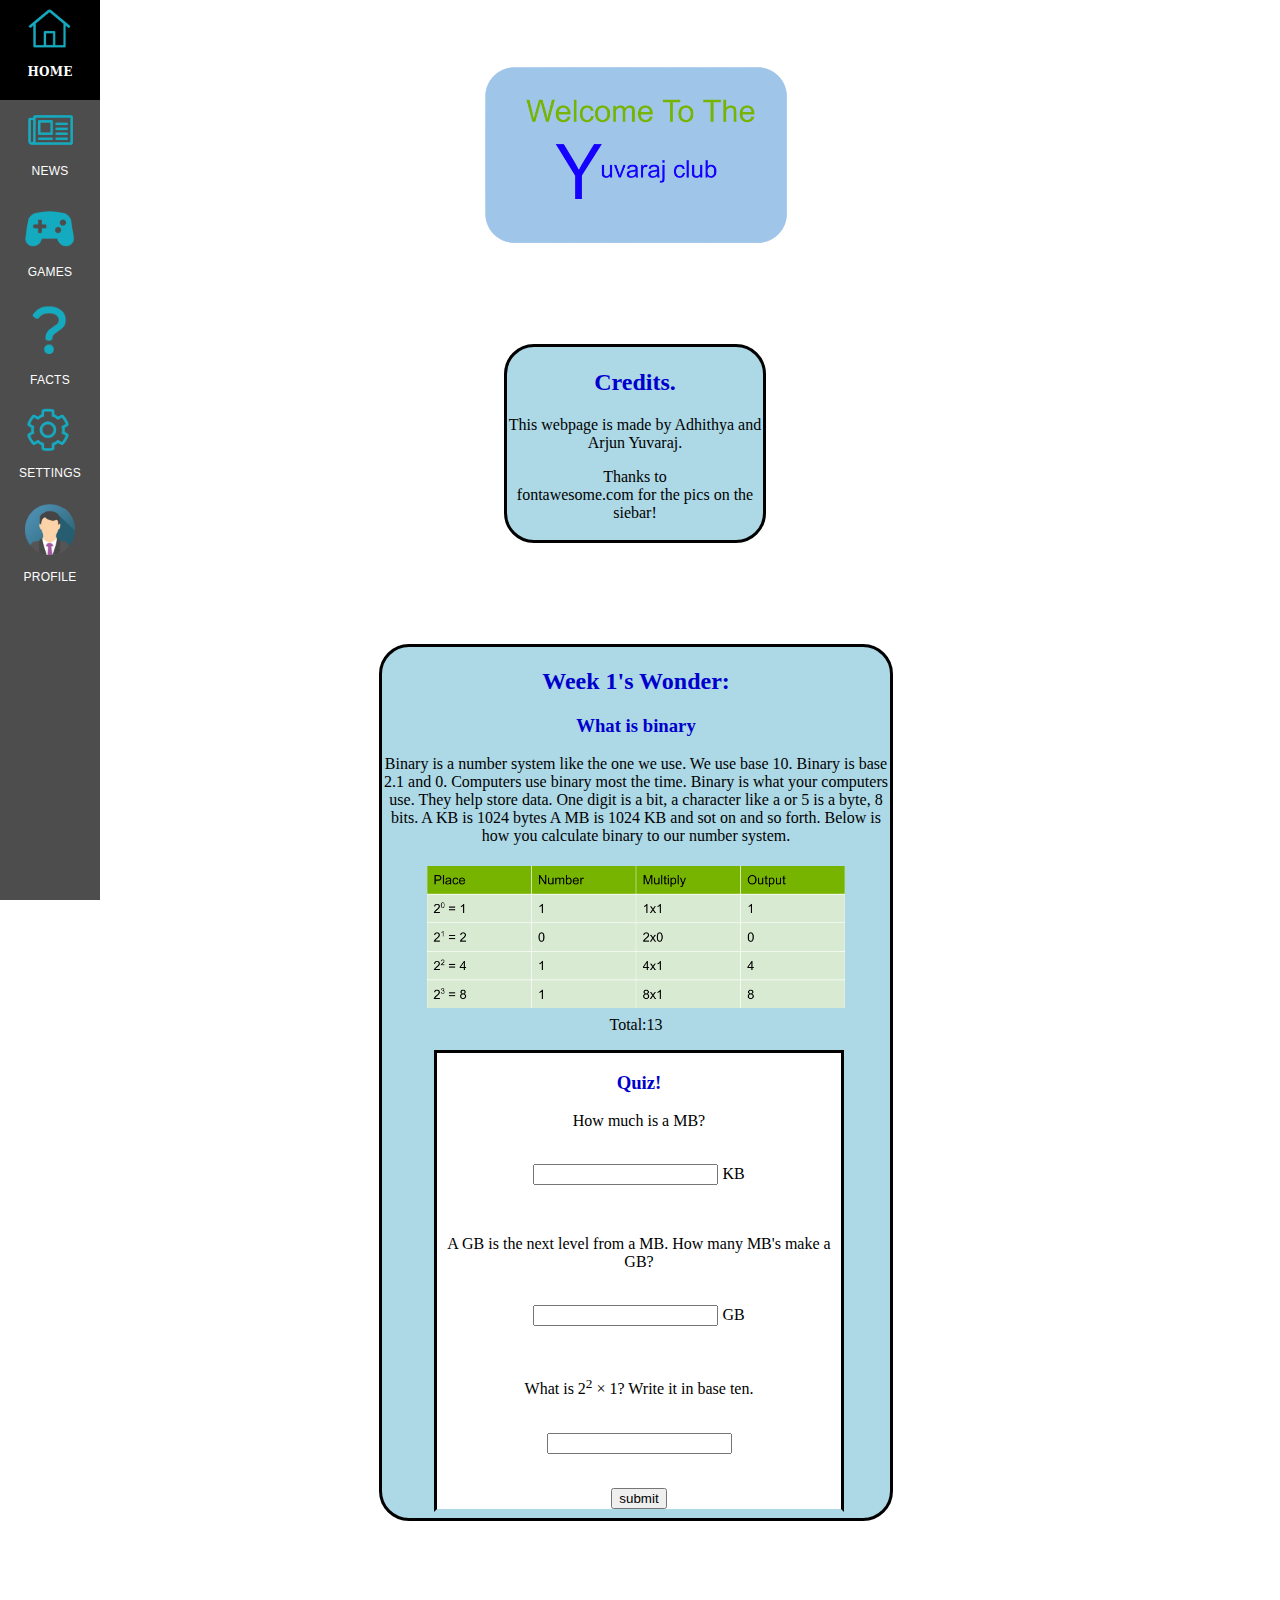
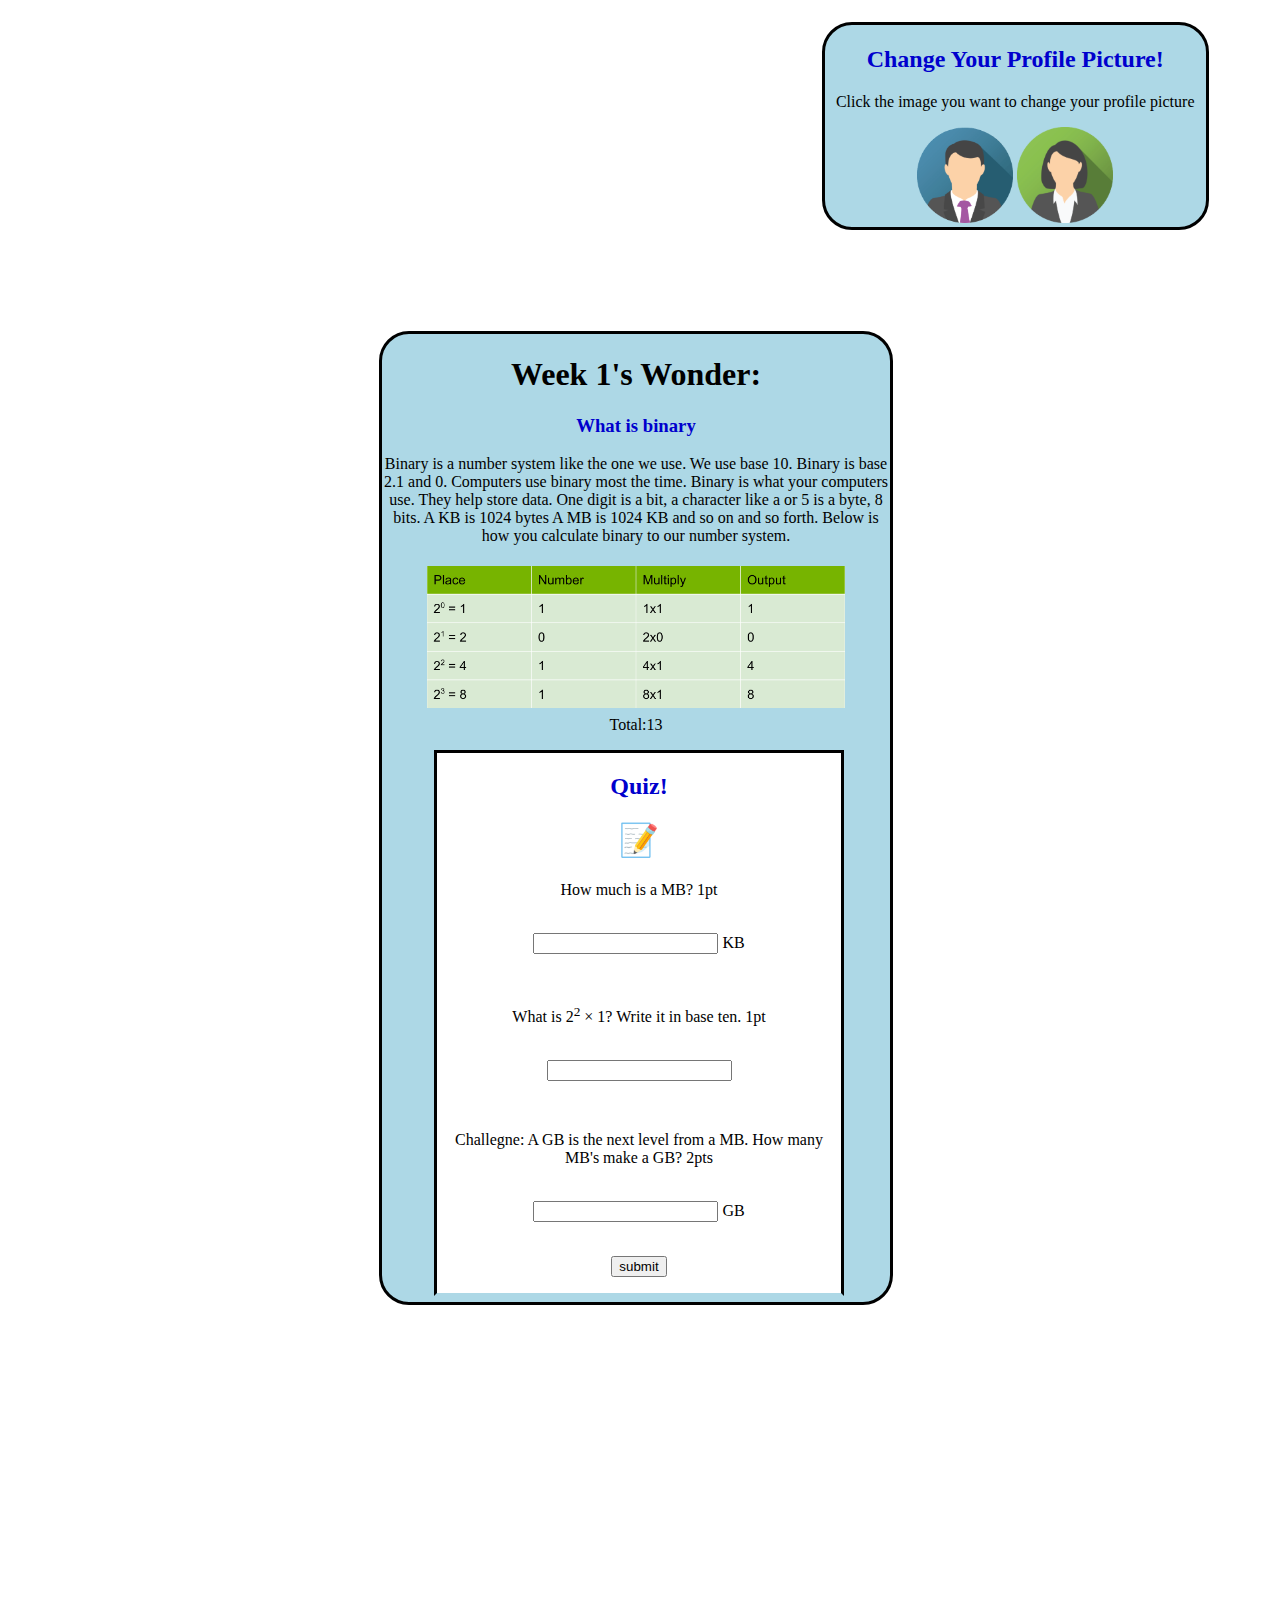
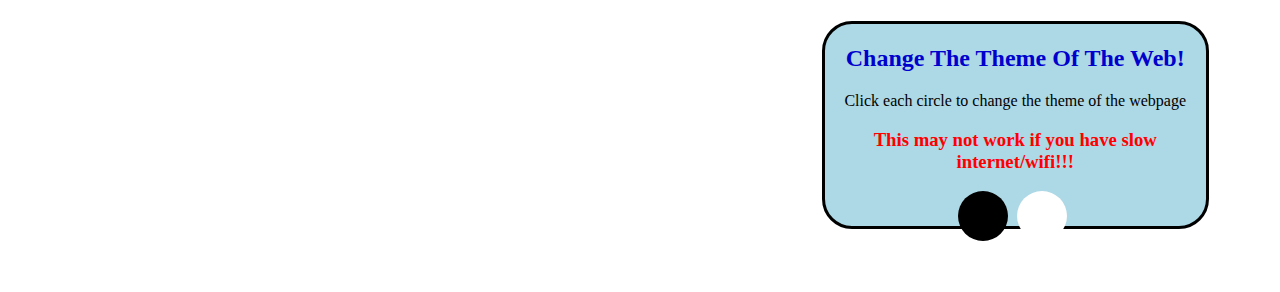
==== html/index.html @ 322f5600 "Merge branch 'master' of https://github.com/adhyuva/yuvarajCompany Mergin coflicts#" ====
<!DOCTYPE html>
<html lang="en">
<head>
    <meta charset="UTF-8">
    <meta http-equiv="X-UA-Compatible" content="IE=edge">
    <meta name="viewport" content="width=device-width, initial-scale=1.0">
    <title>Yuvaraj Company</title>
    <link rel='icon' href='./../images/logo.png' type='image/x-icon' width="100%" />
    <link rel="stylesheet" href="../css/style.css">
    <link rel="stylesheet" href="../css/top-bar.css">
    <link rel="shortcut icon" type="image/x-icon" href="../images/yLogo.png" />

</head>
<body>
    <!-- <div id="loader">h</div> -->
    <div id = "hide">
        <header>
            <img class = "welcome"src="../images/welcome.png">
        </header> 
        <aside class="middle">
        <h2>Credits.</h2>
        <p>This webpage is made by Adhithya and Arjun Yuvaraj.</p>
        <p>Thanks to</br> fontawesome.com for the pics on the siebar!</p>
        </aside>

        <!-- Top Bar -->
        <div  class = "topBar">
        <button class = "topb">
            <img src = "../images/house.png" class = "icon"/>
            <p>Home</p>
        </button>
        <br/>
        <button class = "topb">
            <img src = "../images/newspaper.png" class = "icon">
            <p>News</p>
        </button>
        <br/>
        <button class = "topb">
            <img src = "../images/game.png" class = "icon">
            <p>Games</p>
        </button>
        <br/>
        <button class = "topb">
            <img src = "../images/question.png" class = "icon">
            <p>Facts</p>
        </button>
        <br/>
        <button class = "topb">
            <img src = "../images/gear.png" class = "icon">
            <p>Settings</p>
        </button>
        <br/>
        <button class = "topb">
            <span id = "profilePicture"><img src = "../images/profile-boy.png" class = "icon" /></span>
            <p>Profile</p>
        </button>
    </div>
        <script src = "../js/changeProPicture.js"></script>
                <article class = "hm">
                    <h2>Week 1's Wonder:</h1>
                    <h3>What is binary</h2>
                    <p>Binary is a number system like the one we use. We use base 10. Binary is base 2.1 and 0. Computers use binary most the time. Binary is what your computers use. They help store data. One digit is a bit, a character like a or 5 is a byte, 8 bits. A KB is 1024 bytes
                    A MB is 1024 KB and sot  on and so forth. Below is how you calculate binary to our number system.  </p>
                <figure>
                    <img class="imgage" src="../images/binary.png" alt="A picture explaining binary" width="100%">
                    <figcaption>Total:13</figcaption>
                </figure>
                <div class="test">
                    <h3>Quiz!</h3>
                    <form>
                        <p>How much is a MB?</p>
                        <br/>
                        <input type="number" id="bytes" /> KB
                        <p id="one"></p>
                        <br/>
                        <p>A GB is the next level from a MB. How many MB's make a GB?</p>
                        <br/>
                        <input type="number" id="bytes-2" /> GB
                        <p id="two"></p>
                        <br/> 
                        <p>What is 2<sup>2</sup> &times; 1? Write it in base ten.</p>
                        <br/>
                        <input type="number" id="ten">
                        <p id="three"> </p>
                        <br/>
                        <input type="button" value="submit" onclick="ifLoop()">
                    </form>  
                </div>
            </article>
        </article>
        </main>
        <article class="profilePicture">
            <h2>Change Your Profile Picture!</h1>
            <p>Click the image you want to change your profile picture</p>
            <div class="chip">
            <span class = "profile" onclick = "changeProPicture('boy');"> <img src="../images/profile-boy.png" alt="Person" width="96" height="96"> </span>
            <span class = "profile" onclick = "changeProPicture('girl');"> <img src="../images/profile-girl.png" alt="Person" width="96" height="96"> </span>
            </div>
        </article>
    <script src = "../js/changeProPicture.js"></script>
            <article class = "hm">
                <h1>Week 1's Wonder:</h1>
                <h3>What is binary</h3>
                <p>Binary is a number system like the one we use. We use base 10. Binary is base 2.1 and 0. Computers use binary most the time. Binary is what your computers use. They help store data. One digit is a bit, a character like a or 5 is a byte, 8 bits. A KB is 1024 bytes
                 A MB is 1024 KB and so on and so forth. Below is how you calculate binary to our number system.  </p>
            <figure>
                <img class="imgage" src="../images/binary.png" alt="A picture explaining binary" width="100%">
                <figcaption>Total:13</figcaption>
            </figure>
            <div class="test">
                <h2>Quiz!</h2>
                <h1>&#128221;</h1>
                <form>
                    <p>How much is a MB? 1pt</p>
                    <br/>
                    <input type="number" id="bytes" /> KB
                    <p id="one"></p>
                    <br/>
                    <p>What is 2<sup>2</sup> &times; 1? Write it in base ten. 1pt</p>
                    <br/>
                    <input type="number" id="ten">
                    <p id="two"> </p>
                    <br/><p> Challegne: A GB is the next level from a MB. How many MB's make a GB? 2pts</p>
                    <br/>
                    <input type="number" id="bytes-2" /> GB
                    <p id="three"></p>
                    <br/> 
                    <input type="button" value="submit" onclick="ifLoop()">
                </form> 
                <p id="score"></p> 
            </div>
        </article>
    </article>
    </main>
        <article class="theme">
            <h2>Change The Theme Of The Web!</h1>
            <p>Click each circle to change the theme of the webpage</p>
            <h3 style="color:red !important">This may not work if you have slow internet/wifi!!!</h3>
            <div class="chip">
               <span class = "dot black-dot" onclick = "changeTheme('dark');">x</span>
               <span class = "dot white-dot" onclick = "changeTheme('light');">x</span>
            </div>
        </article>
    </main>
    <script src = "../js/changeProPicture.js"></script>
    <script src = "../js/form.js"></script>
    <script src = "../js/changeTheme.js"></script>
    </div>
    <script src="../js/form.js"></script>
</body>
</html>
---- css/style.css ----
#loader {
    border: 16px solid gray;
    border-radius: 50%;
    border-top: 16px solid white;
    width: 120px;
    height: 120px;
    -webkit-animation: spin 2s linear 10; /* Safari */
    animation: spin 2s linear infinite;
    float:right;
  }
  @keyframes spin {
    0% { transform: rotate(0deg); }
    100% { transform: rotate(360deg); }
  }
.middle{
    border:3px solid black;
    float:right;
    width:20%;
    padding:2px;
    margin:3% 40% 5% 10%;
    text-align:center;
    background-color:lightblue;
    color:black;
    border-radius:30px;
    z-index:1;
}

.hm{
    border:3px solid black;
    float:right;
    width:40%;
    padding:1px;
    margin:3% 30% 5% 5%;
    text-align:center;
    background-color:lightblue;
    color:black;
    border-radius:30px;
    z-index:1;
}
.welcome{
   color:rgb(0, 0, 255); 
   margin:0% 25% 0% 35%;
   width:30%;
   text-align:center; 
}
.pic{
    border-radius: 50%;
}

h2,h3{
    color:mediumblue !important;
    text-align: center;
}

.imgage{
 width: 98%;
 margin:1% 1% 1% 1%;   
}
.test{
    background-color:white;
    border:3px solid black;
    border-bottom:3px solid lightblue;
    width:80%;
    margin:1% 10%;
}
.chip{
    display: block;
    margin-left: auto;
    margin-right: auto;
}
.profile{
    cursor: pointer;
}
.profilePicture{
    border:3px solid black;
    float:right;
    width:30%;
    height:200px;
    padding:1px;
    margin:3% 5% 5% 5%;
    text-align:center;
    background-color:lightblue;
    color:black;
    border-radius:30px;
    z-index:1;
}

.dot{
    width:50px;
    height:50px;
    border-radius:50%;
    margin-right: 5px;
    cursor: pointer;
    display:inline-block;
}
.black-dot{
    background-color: black;
    color:black;
}

.white-dot{
    background-color: white;
    color:white;
}

.theme{
    border:3px solid black;
    float:right;
    width:30%;
    height:200px;
    padding:1px;
    margin:20% 5% 5% 25%;
    text-align:center;
    background-color:lightblue;
    color:black;
    border-radius:30px;
    z-index:1;
}

.show{
    display:block;
}
.hide{
    display:none;
}
---- css/top-bar.css ----
.topb:hover{
    font-size:12px;
    font-family:cursive,"Comic Sans MS","serif";
    color:white;
    background:#000000;
    font-weight:bold;
    word-spacing:0.3em;
    letter-spacing:0.02em;
    text-align:center;
    cursor:pointer;
}
.topb{
    font-size:12px;
    border:none;
    width:100px;
    height:100px;
    top:0px;
    left:0px;
    background-color:inherit;
    color:white;
    padding:0px 10px 0px 10px;
    text-transform: uppercase;
    word-spacing:0.3em;
    letter-spacing:0.02em;
    text-align:center;
    transition-property: background-color;
    transition-duration: 750ms;
    font-family: Helvetica;
}

.topBar{
    height:100%;
    position:fixed;
    top:0px;
    left:0px;
    background:#4d4d4d;
    float:left;
}

 input[type=text].search {
    border-radius: 4px;
    color:black;
    width: 130px;
    font-size: 16px;
    border:2px solid white;
    background-color: white;
    background-position: 10px 10px;
    padding: 10px 20px 12px 40px;
    transition: width 0.4s ease-in-out;
 }

 input[type=text]:focus {
    width: 20%;
 }
 .icon{
    width:50px;
    margin:center;
}
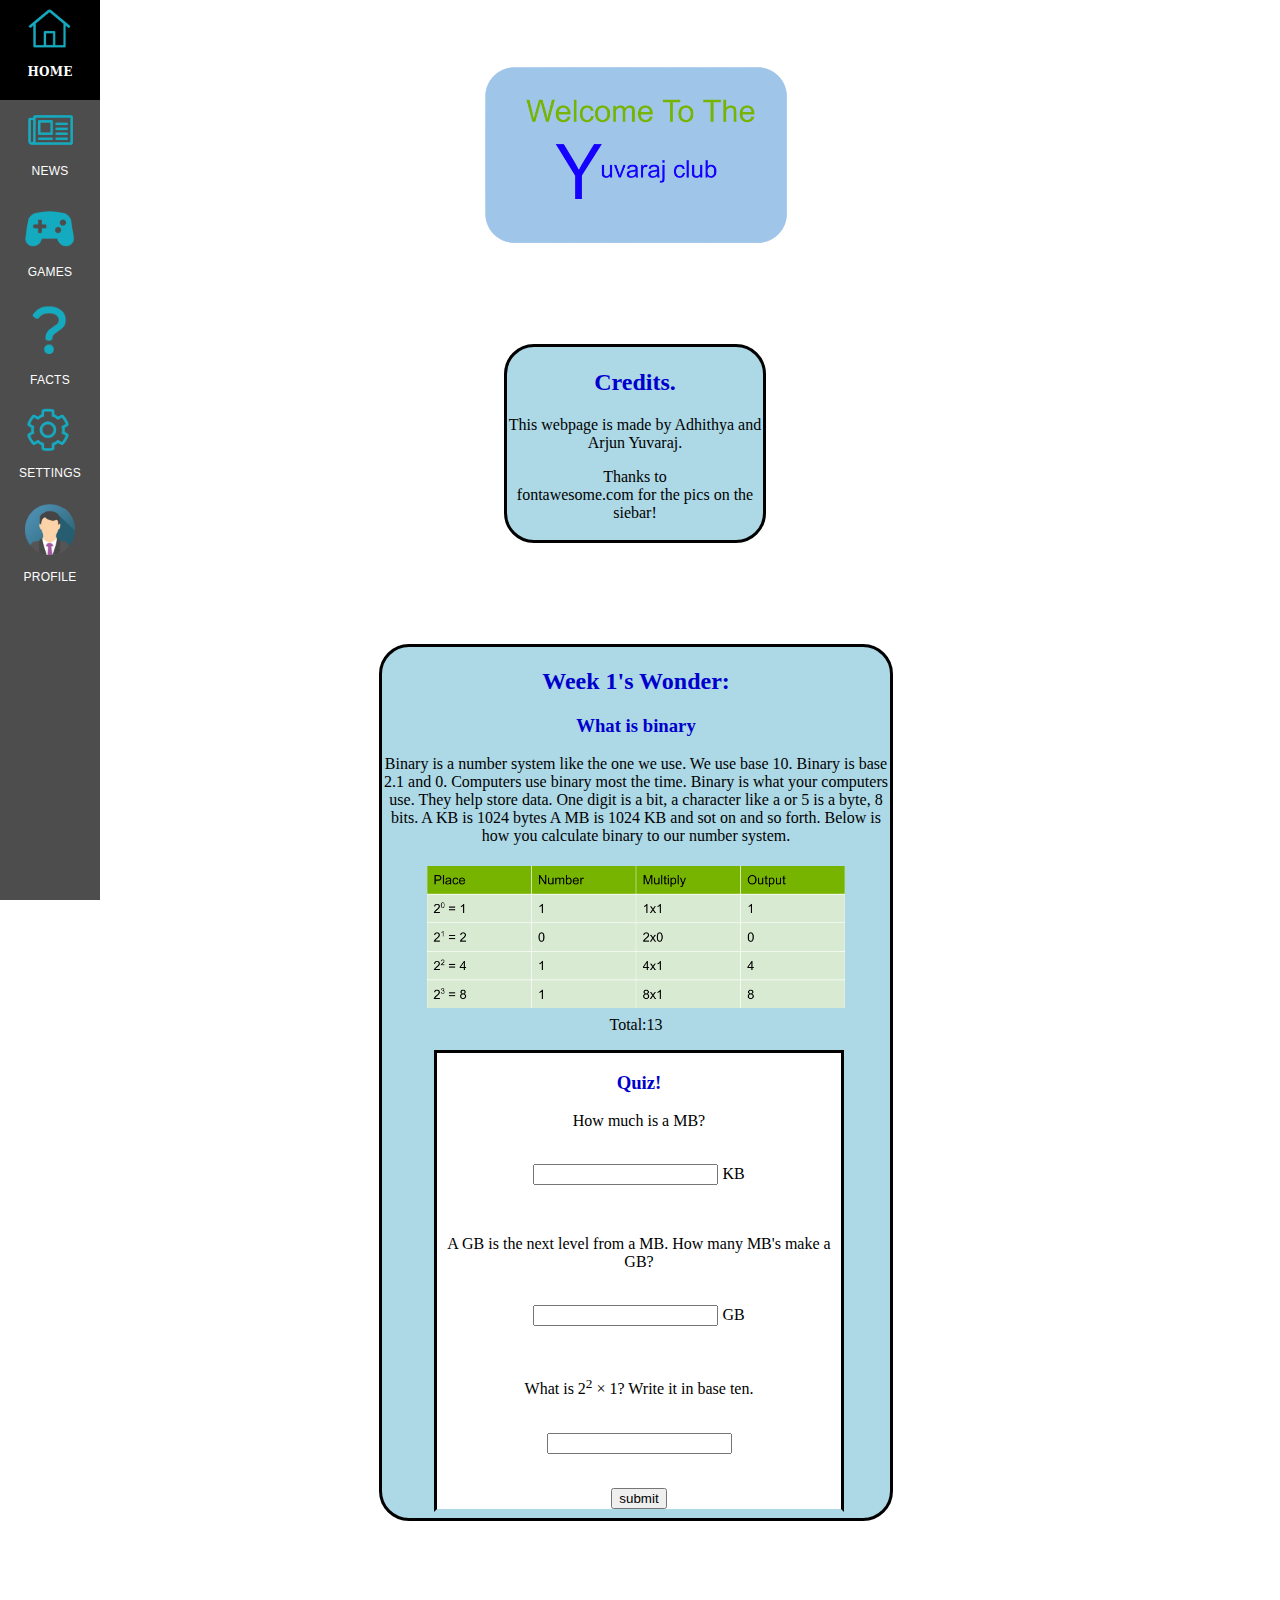
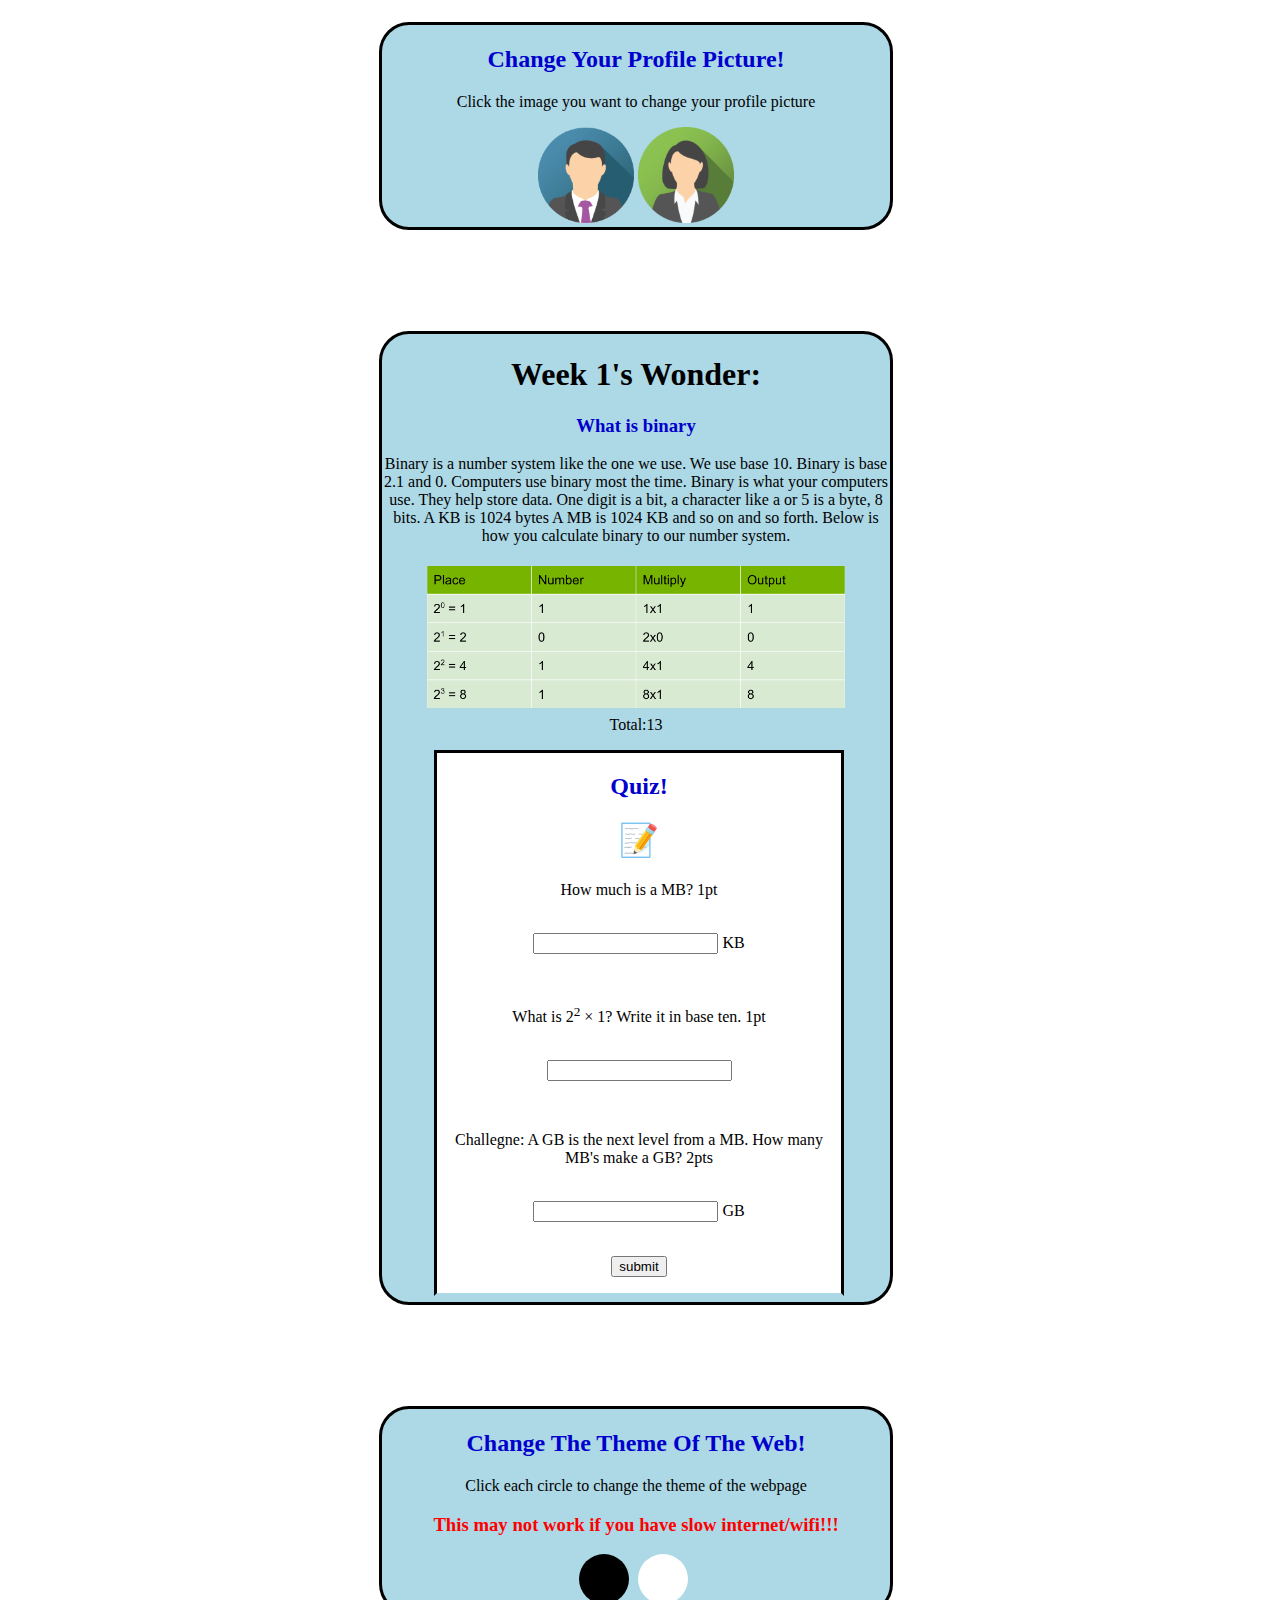
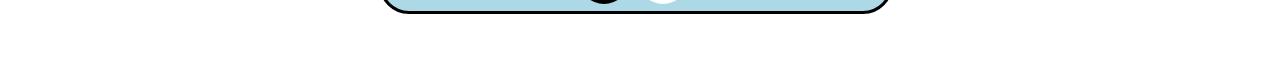
==== commit 873f162b: "Adding a loader" ====
--- a/html/index.html
+++ b/html/index.html
@@ -5,7 +5,7 @@
     <meta http-equiv="X-UA-Compatible" content="IE=edge">
     <meta name="viewport" content="width=device-width, initial-scale=1.0">
     <title>Yuvaraj Company</title>
-    <link rel='icon' href='./../images/logo.png' type='image/x-icon' width="100%" />
+    <link rel='icon' href='./../images/yLogo.png' type='image/x-icon' width="100%" />
     <link rel="stylesheet" href="../css/style.css">
     <link rel="stylesheet" href="../css/top-bar.css">
     <link rel="shortcut icon" type="image/x-icon" href="../images/yLogo.png" />
--- a/css/style.css
+++ b/css/style.css
@@ -74,10 +74,10 @@
 .profilePicture{
     border:3px solid black;
     float:right;
-    width:30%;
+    width:40%;
     height:200px;
     padding:1px;
-    margin:3% 5% 5% 5%;
+    margin:3% 30% 5% 5%;
     text-align:center;
     background-color:lightblue;
     color:black;
@@ -106,10 +106,10 @@
 .theme{
     border:3px solid black;
     float:right;
-    width:30%;
+    width:40%;
     height:200px;
     padding:1px;
-    margin:20% 5% 5% 25%;
+    margin:3% 30% 5% 5%;
     text-align:center;
     background-color:lightblue;
     color:black;
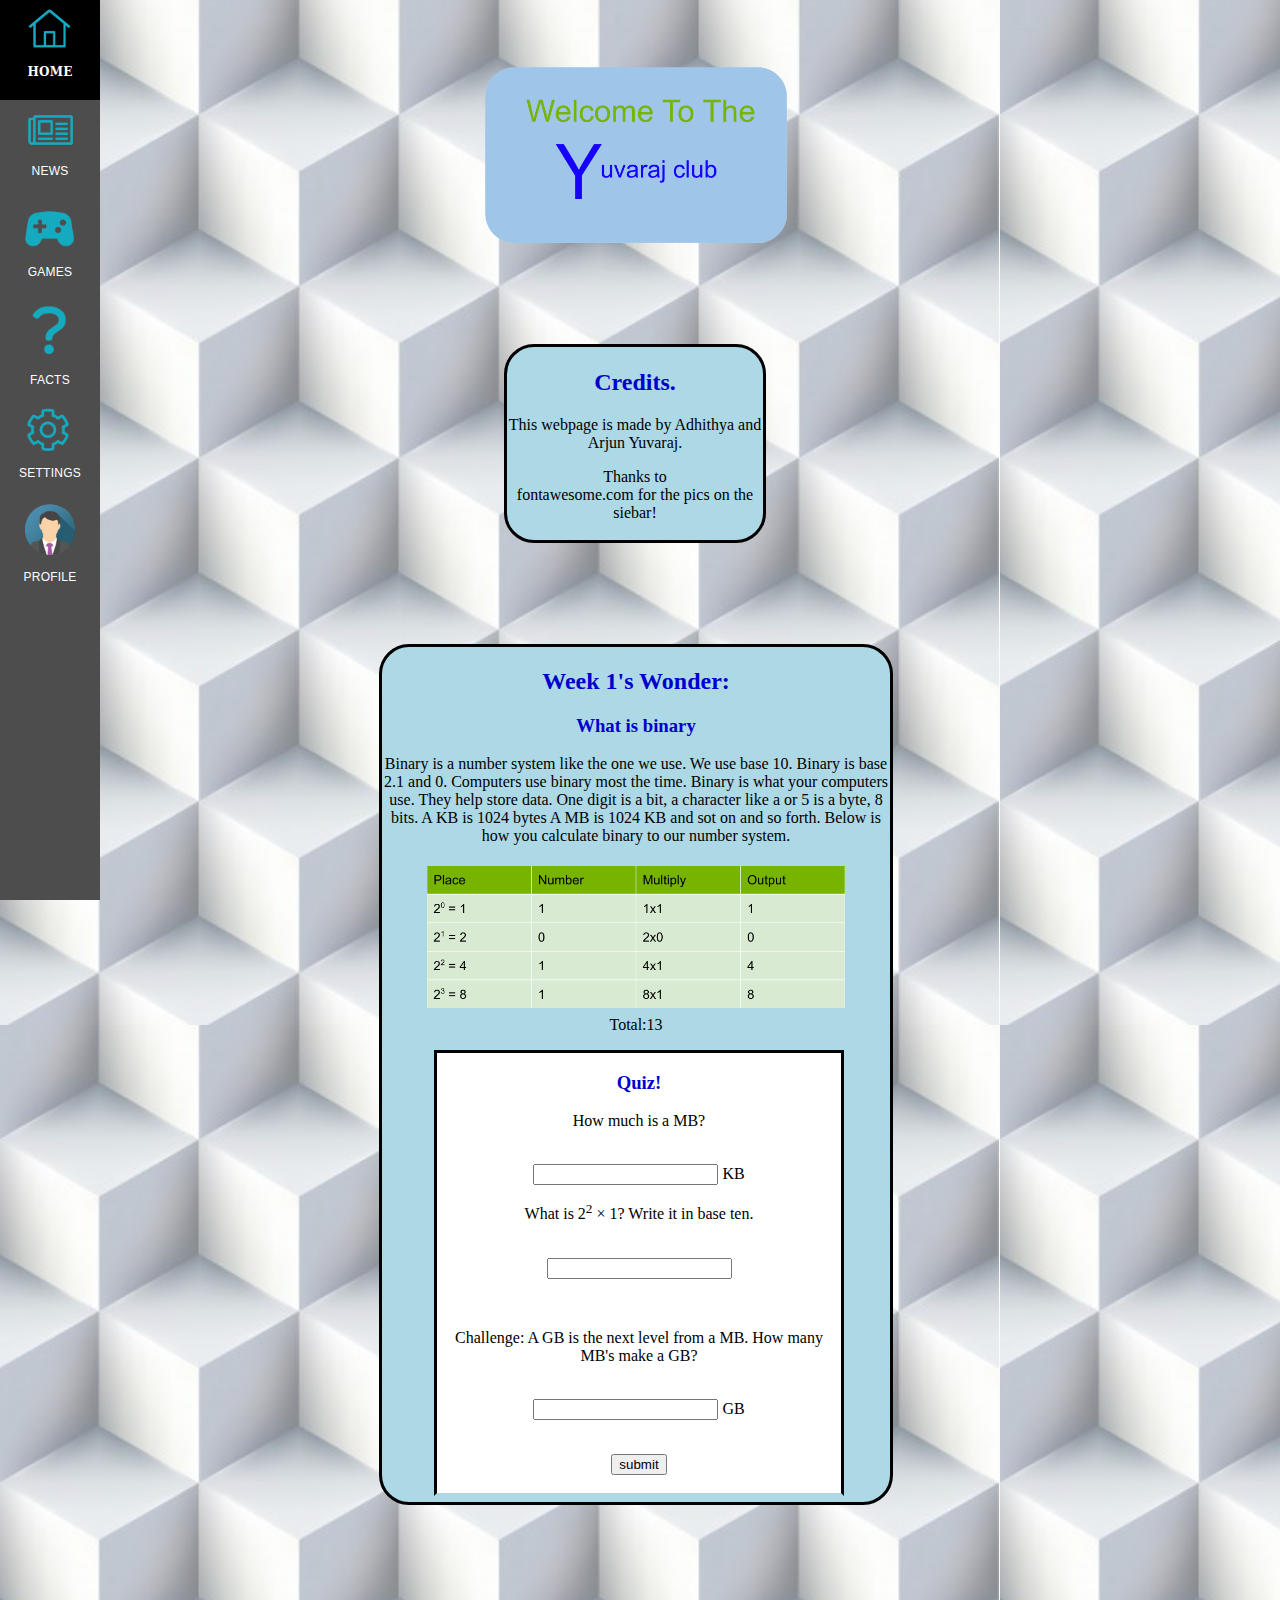
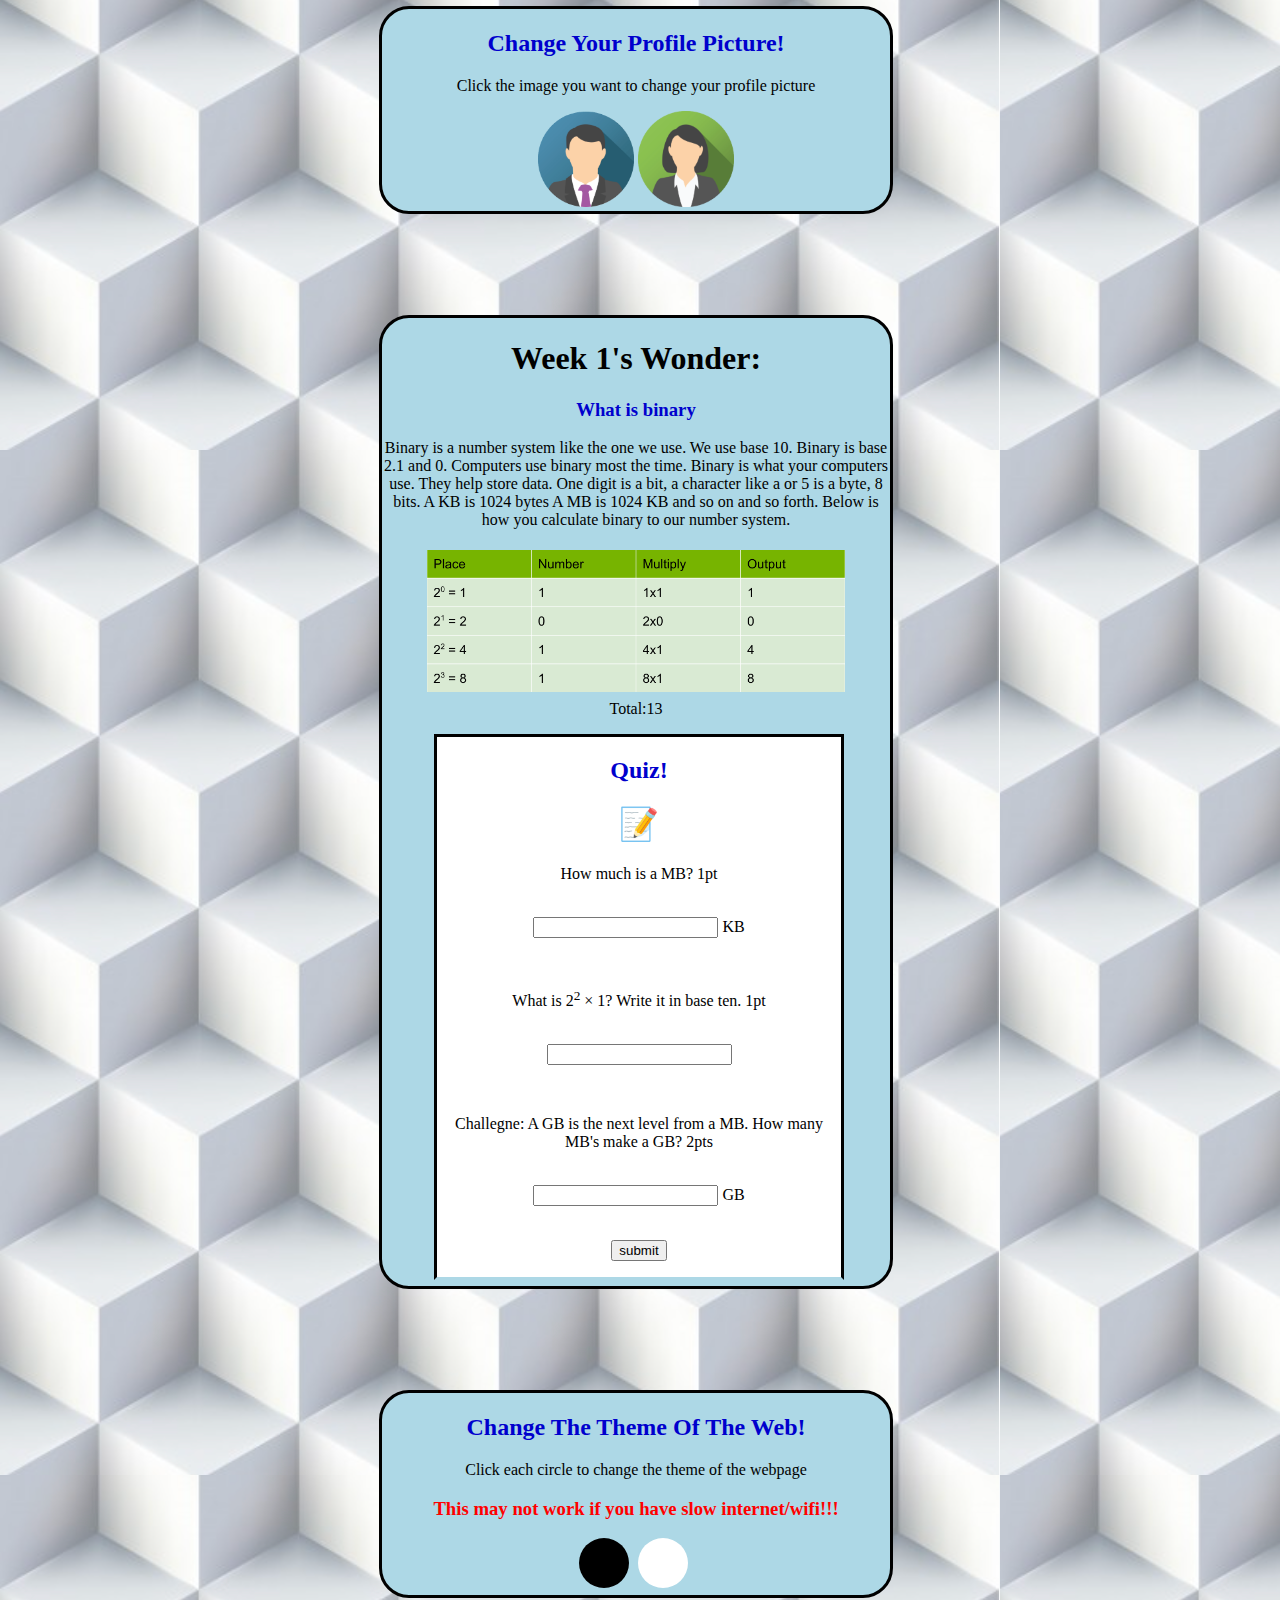
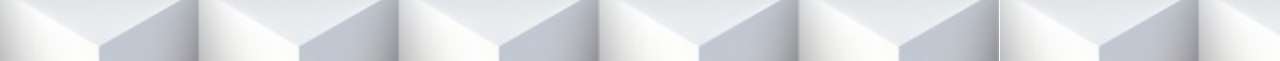
==== commit b4499af7: "What if a quiz is blank?" ====
--- a/html/index.html
+++ b/html/index.html
@@ -72,19 +72,21 @@
                         <br/>
                         <input type="number" id="bytes" /> KB
                         <p id="one"></p>
-                        <br/>
-                        <p>A GB is the next level from a MB. How many MB's make a GB?</p>
-                        <br/>
-                        <input type="number" id="bytes-2" /> GB
-                        <p id="two"></p>
-                        <br/> 
                         <p>What is 2<sup>2</sup> &times; 1? Write it in base ten.</p>
                         <br/>
                         <input type="number" id="ten">
-                        <p id="three"> </p>
+                        <p id="two"> </p>
                         <br/>
+                        
+                        <p>Challenge: A GB is the next level from a MB. How many MB's make a GB?</p>
+                        <br/>
+                        <input type="number" id="bytes-2" /> GB
+                        <p id="three"></p>
+                        <br/> 
                         <input type="button" value="submit" onclick="ifLoop()">
                     </form>  
+                    <br/>
+                    <div id="score"></div>
                 </div>
             </article>
         </article>
--- a/css/style.css
+++ b/css/style.css
@@ -1,3 +1,7 @@
+body{
+    background-image: url("../images/background.png");
+}
+
 #loader {
     border: 16px solid gray;
     border-radius: 50%;
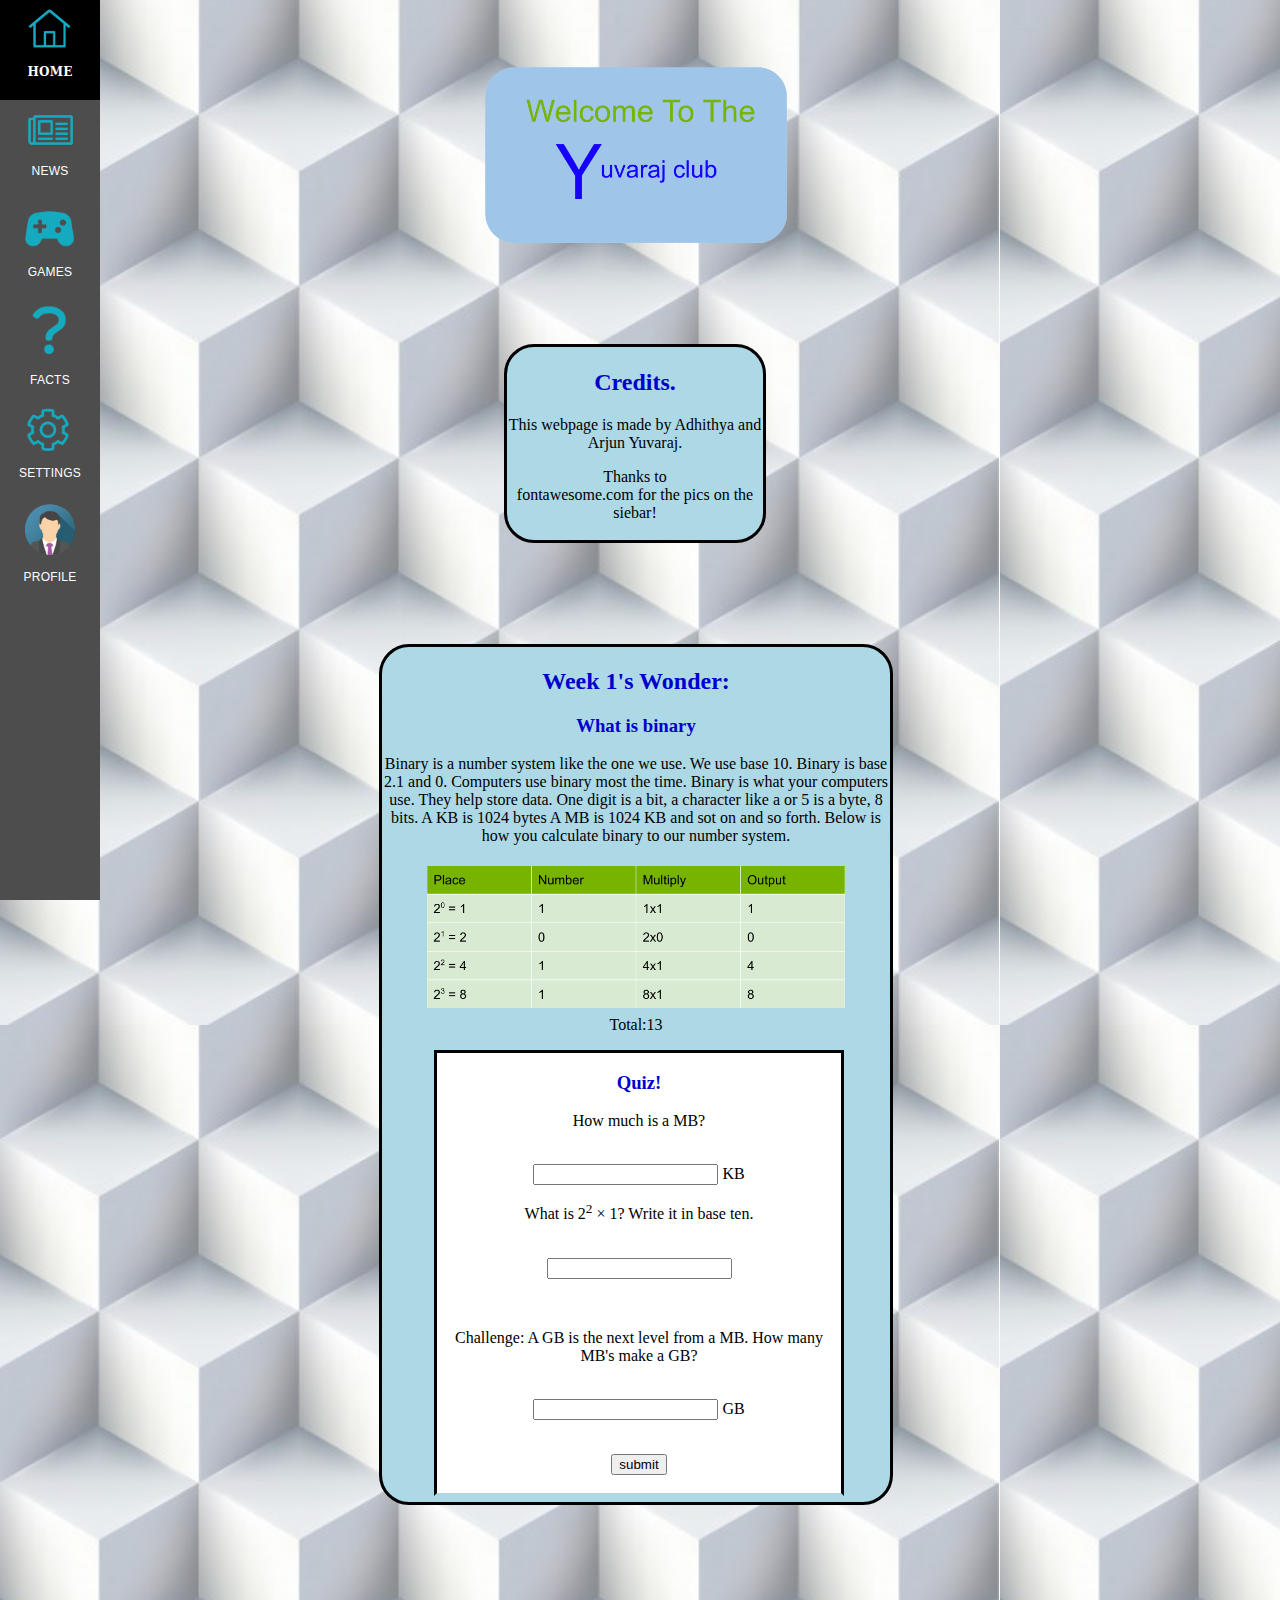
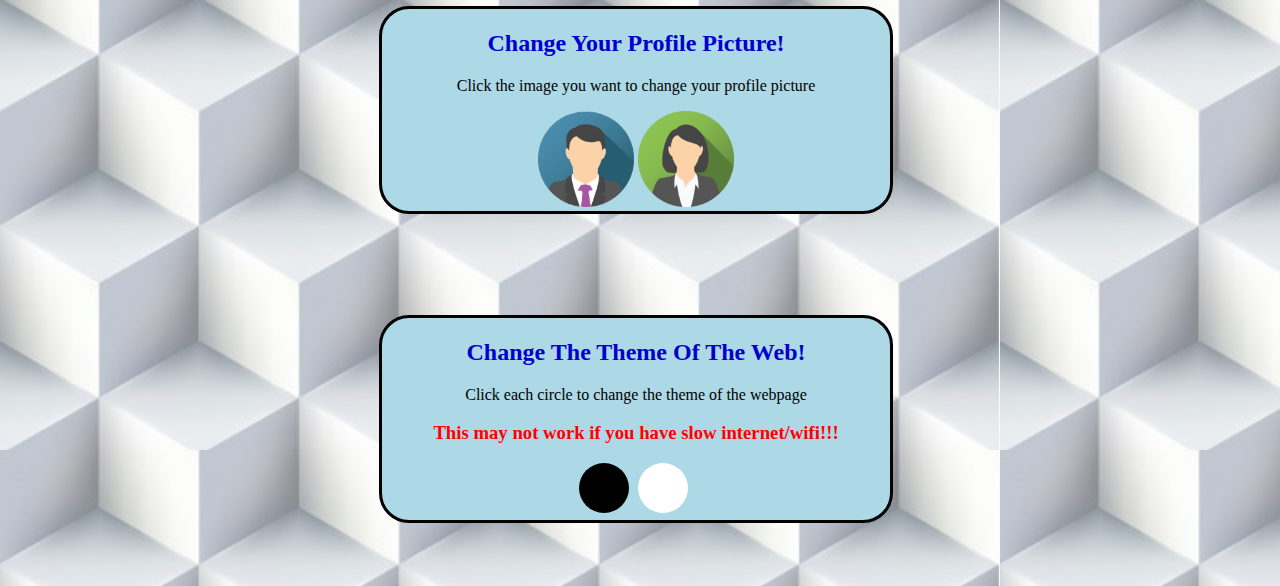
==== commit 8e1274cf: "Delteing a section" ====
--- a/html/index.html
+++ b/html/index.html
@@ -100,40 +100,7 @@
             </div>
         </article>
     <script src = "../js/changeProPicture.js"></script>
-            <article class = "hm">
-                <h1>Week 1's Wonder:</h1>
-                <h3>What is binary</h3>
-                <p>Binary is a number system like the one we use. We use base 10. Binary is base 2.1 and 0. Computers use binary most the time. Binary is what your computers use. They help store data. One digit is a bit, a character like a or 5 is a byte, 8 bits. A KB is 1024 bytes
-                 A MB is 1024 KB and so on and so forth. Below is how you calculate binary to our number system.  </p>
-            <figure>
-                <img class="imgage" src="../images/binary.png" alt="A picture explaining binary" width="100%">
-                <figcaption>Total:13</figcaption>
-            </figure>
-            <div class="test">
-                <h2>Quiz!</h2>
-                <h1>&#128221;</h1>
-                <form>
-                    <p>How much is a MB? 1pt</p>
-                    <br/>
-                    <input type="number" id="bytes" /> KB
-                    <p id="one"></p>
-                    <br/>
-                    <p>What is 2<sup>2</sup> &times; 1? Write it in base ten. 1pt</p>
-                    <br/>
-                    <input type="number" id="ten">
-                    <p id="two"> </p>
-                    <br/><p> Challegne: A GB is the next level from a MB. How many MB's make a GB? 2pts</p>
-                    <br/>
-                    <input type="number" id="bytes-2" /> GB
-                    <p id="three"></p>
-                    <br/> 
-                    <input type="button" value="submit" onclick="ifLoop()">
-                </form> 
-                <p id="score"></p> 
-            </div>
-        </article>
-    </article>
-    </main>
+            
         <article class="theme">
             <h2>Change The Theme Of The Web!</h1>
             <p>Click each circle to change the theme of the webpage</p>
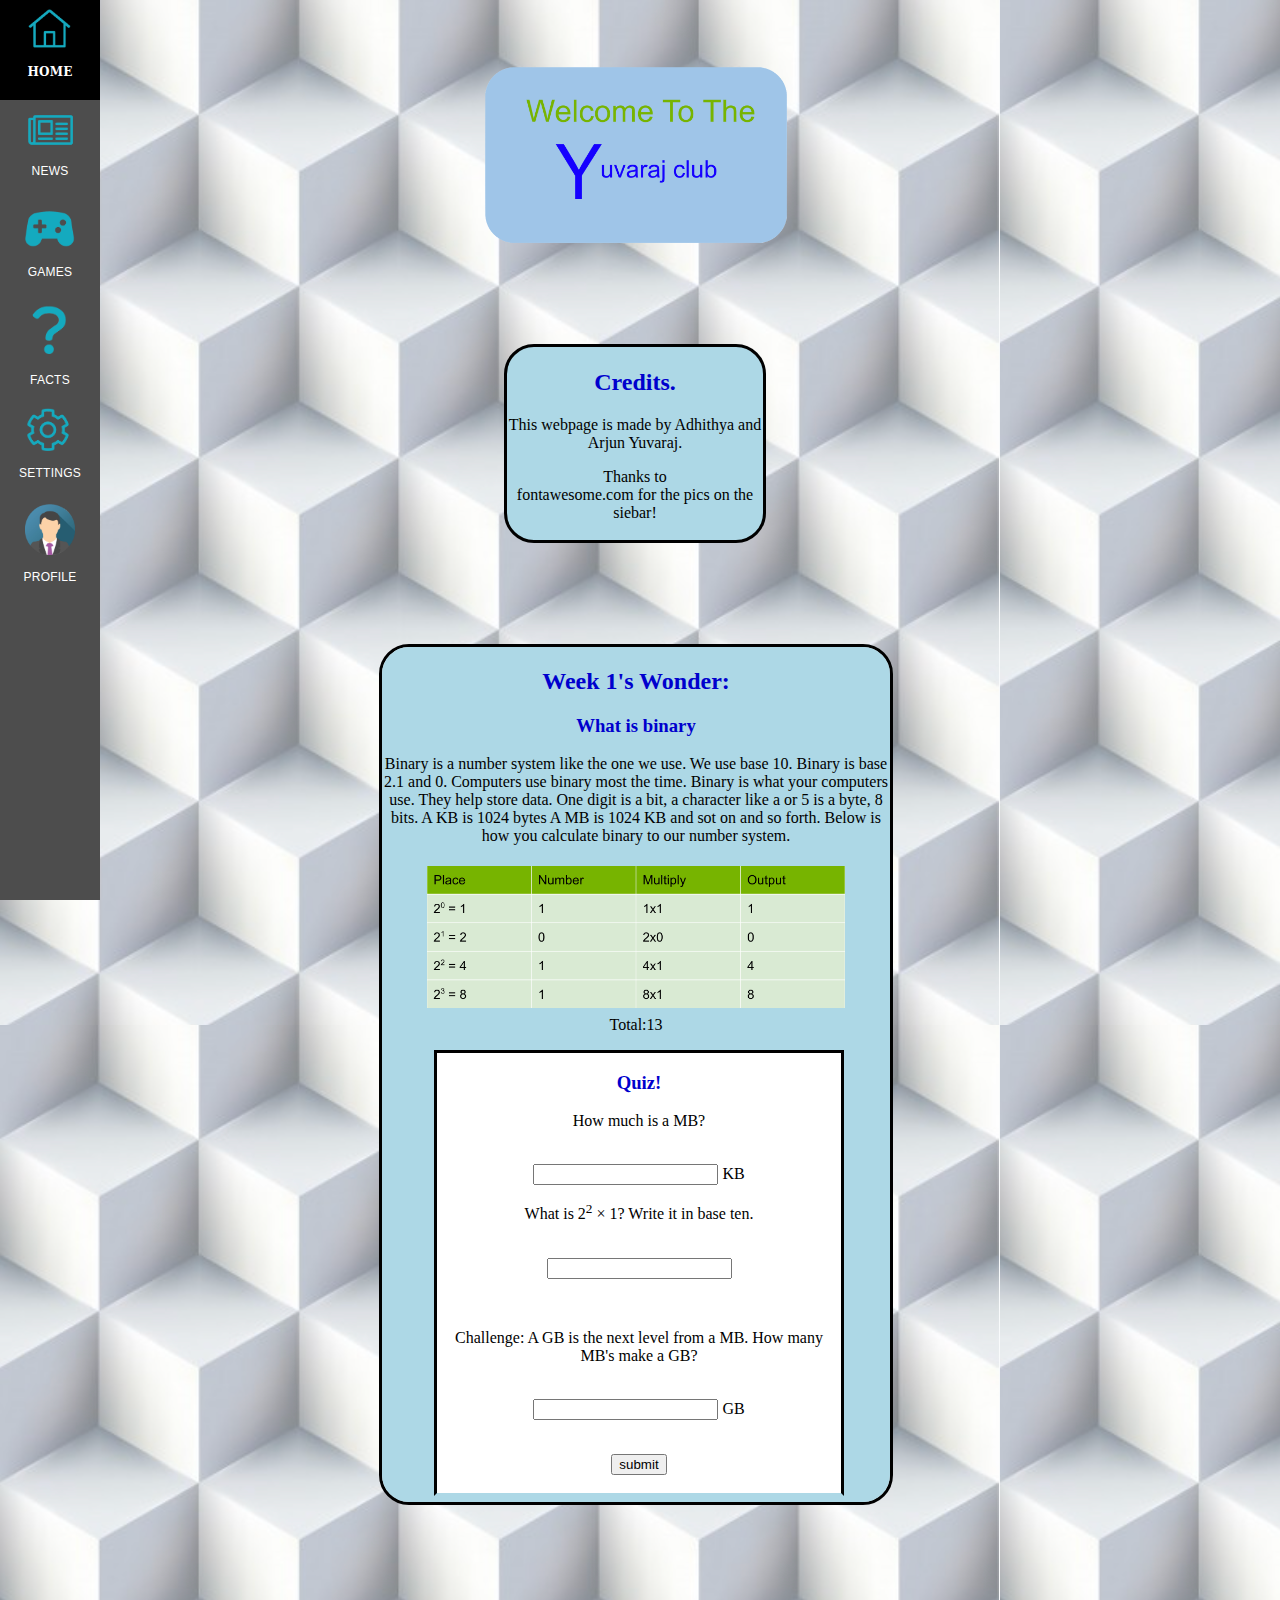
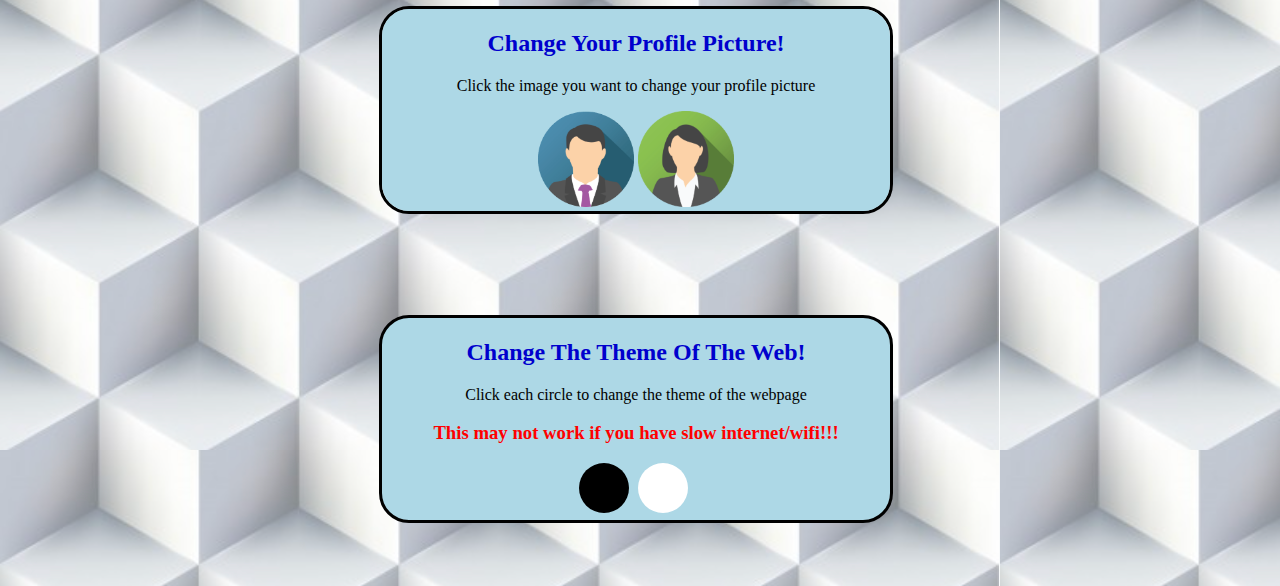
==== commit e8092fb5: "Adding a custom scrollbar" ====
--- a/html/index.html
+++ b/html/index.html
@@ -9,7 +9,6 @@
     <link rel="stylesheet" href="../css/style.css">
     <link rel="stylesheet" href="../css/top-bar.css">
     <link rel="shortcut icon" type="image/x-icon" href="../images/yLogo.png" />
-
 </head>
 <body>
     <!-- <div id="loader">h</div> -->
--- a/css/style.css
+++ b/css/style.css
@@ -27,6 +27,7 @@
     color:black;
     border-radius:30px;
     z-index:1;
+    overflow-y: auto;
 }
 
 .hm{
@@ -40,6 +41,7 @@
     color:black;
     border-radius:30px;
     z-index:1;
+    overflow-y: auto;
 }
 .welcome{
    color:rgb(0, 0, 255); 
@@ -66,6 +68,7 @@
     border-bottom:3px solid lightblue;
     width:80%;
     margin:1% 10%;
+    overflow-y: auto;
 }
 .chip{
     display: block;
@@ -87,6 +90,7 @@
     color:black;
     border-radius:30px;
     z-index:1;
+    overflow-y: auto;
 }
 
 .dot{
@@ -119,6 +123,7 @@
     color:black;
     border-radius:30px;
     z-index:1;
+    overflow-y: auto;
 }
 
 .show{
@@ -127,3 +132,20 @@
 .hide{
     display:none;
 }
+ /* width */
+ ::-webkit-scrollbar {
+    width: 15px;
+  }
+  
+  /* Track */
+  ::-webkit-scrollbar-track {
+    box-shadow: inset 0 0 5px grey; 
+    border-radius: 50px;
+  }
+   
+  /* Handle */
+  ::-webkit-scrollbar-thumb {
+    background: lightblue; 
+    border-radius: 50px;
+    border:3px solid white;
+  }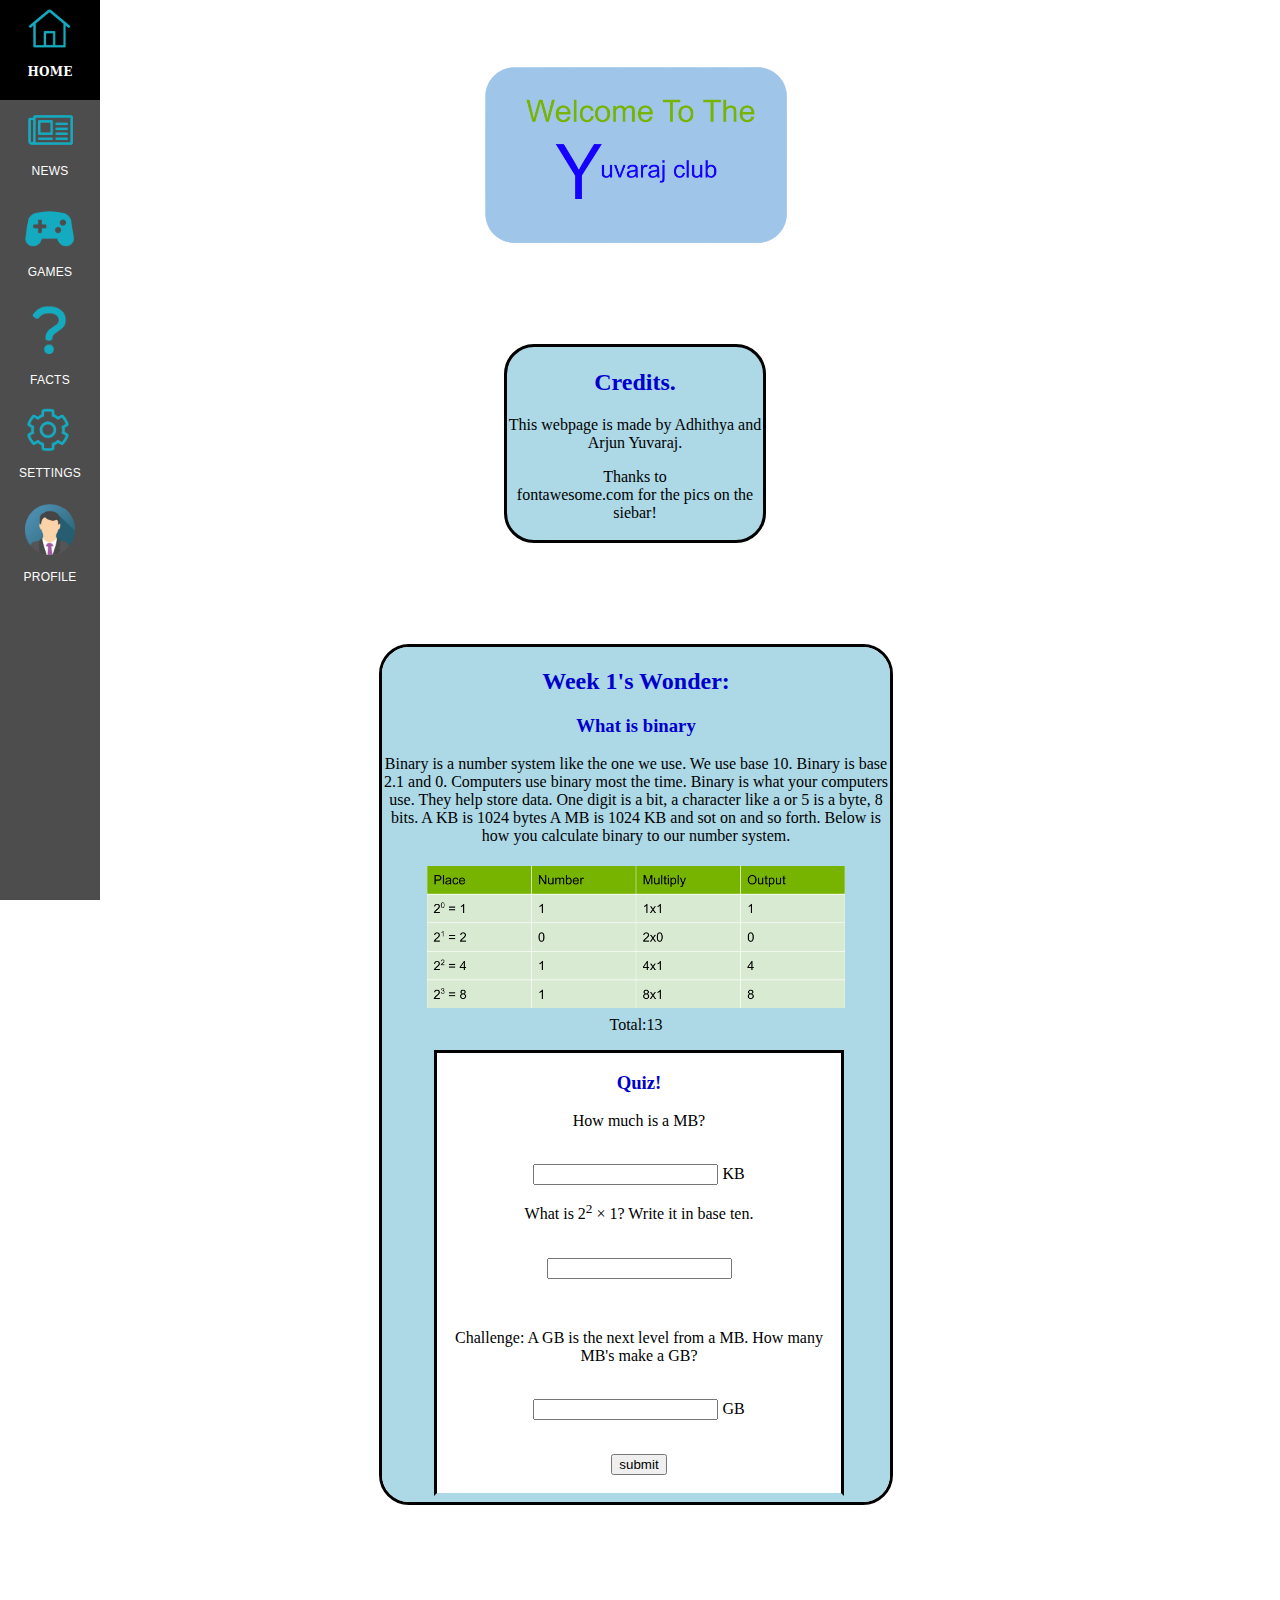
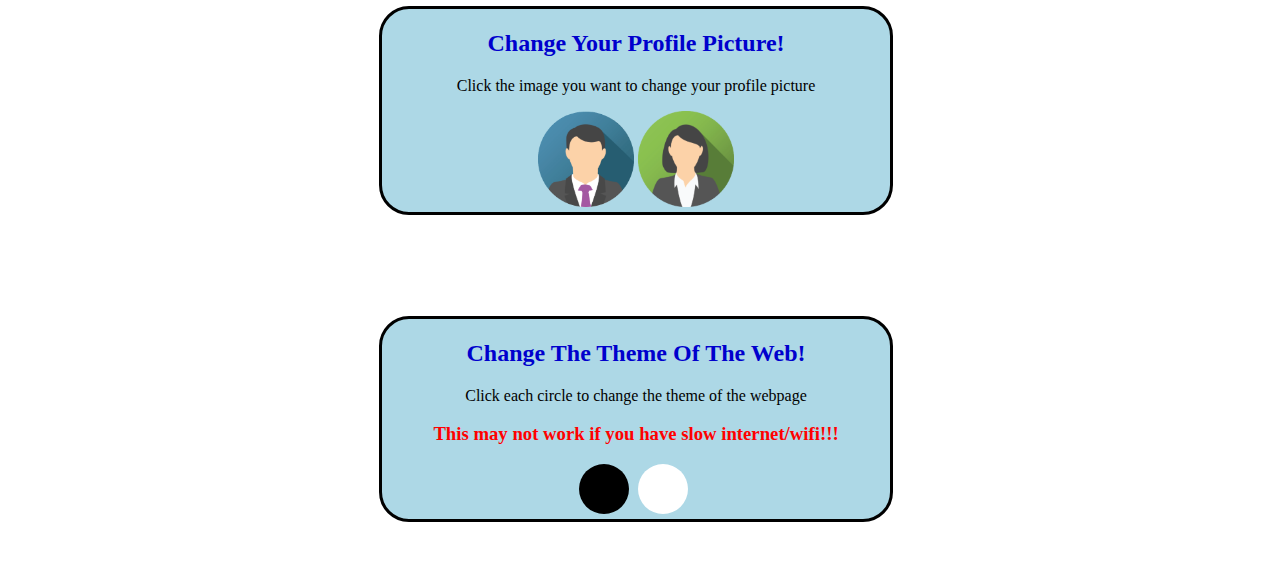
==== commit a8fd5b71: "Deleting the x in dots" ====
--- a/html/index.html
+++ b/html/index.html
@@ -105,14 +105,15 @@
             <p>Click each circle to change the theme of the webpage</p>
             <h3 style="color:red !important">This may not work if you have slow internet/wifi!!!</h3>
             <div class="chip">
-               <span class = "dot black-dot" onclick = "changeTheme('dark');">x</span>
-               <span class = "dot white-dot" onclick = "changeTheme('light');">x</span>
+               <span class = "dot black-dot" onclick = "changeTheme('dark');"></span>
+               <span class = "dot white-dot" onclick = "changeTheme('light');"></span>
             </div>
         </article>
     </main>
     <script src = "../js/changeProPicture.js"></script>
     <script src = "../js/form.js"></script>
     <script src = "../js/changeTheme.js"></script>
+    <script src = "../js/sidebar.js"></script>
     </div>
     <script src="../js/form.js"></script>
 </body>
--- a/css/style.css
+++ b/css/style.css
@@ -1,5 +1,5 @@
 body{
-    background-image: url("../images/background.png");
+    background-color:white;
 }
 
 #loader {
@@ -82,7 +82,6 @@
     border:3px solid black;
     float:right;
     width:40%;
-    height:200px;
     padding:1px;
     margin:3% 30% 5% 5%;
     text-align:center;
@@ -90,7 +89,7 @@
     color:black;
     border-radius:30px;
     z-index:1;
-    overflow-y: auto;
+    
 }
 
 .dot{
@@ -115,7 +114,6 @@
     border:3px solid black;
     float:right;
     width:40%;
-    height:200px;
     padding:1px;
     margin:3% 30% 5% 5%;
     text-align:center;
@@ -135,17 +133,19 @@
  /* width */
  ::-webkit-scrollbar {
     width: 15px;
+    z-index: 0;
   }
   
   /* Track */
   ::-webkit-scrollbar-track {
     box-shadow: inset 0 0 5px grey; 
     border-radius: 50px;
+    z-index: 0;
   }
    
   /* Handle */
   ::-webkit-scrollbar-thumb {
     background: lightblue; 
     border-radius: 50px;
-    border:3px solid white;
+    z-index: 0;
   }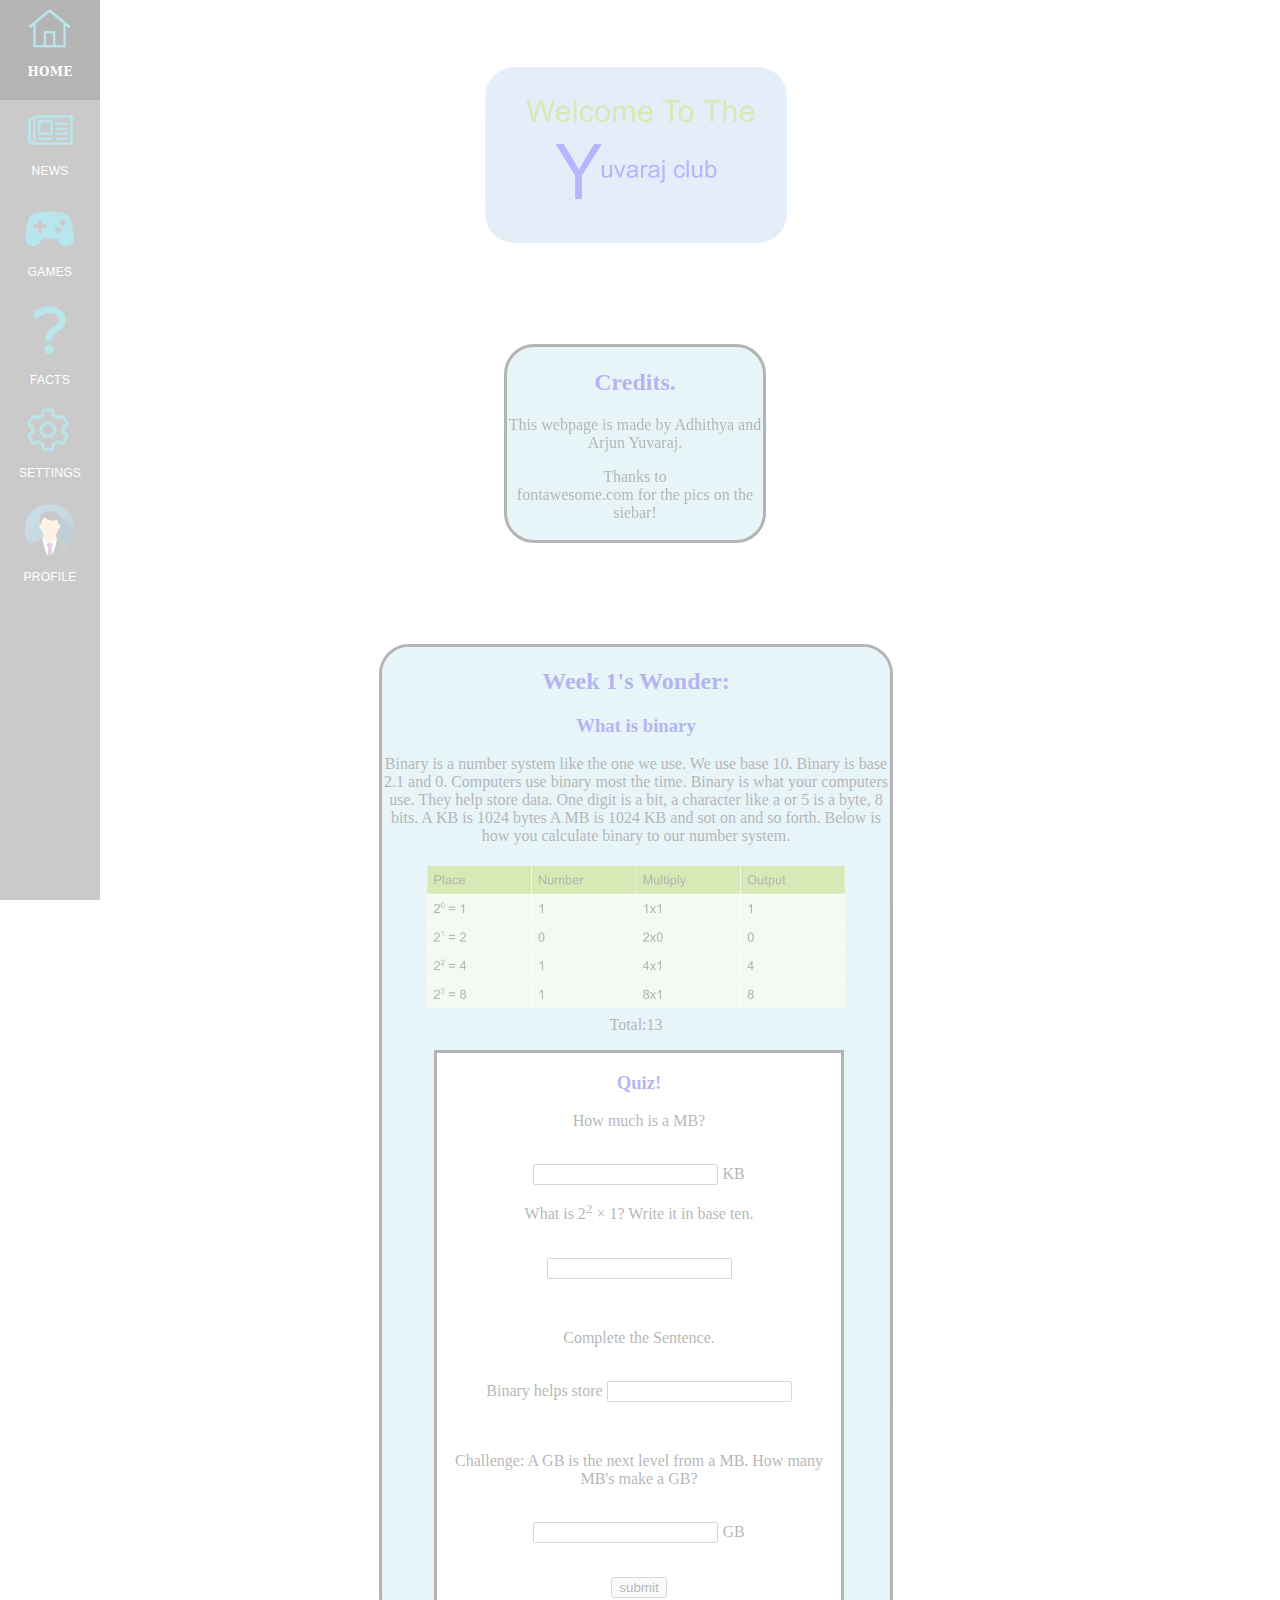
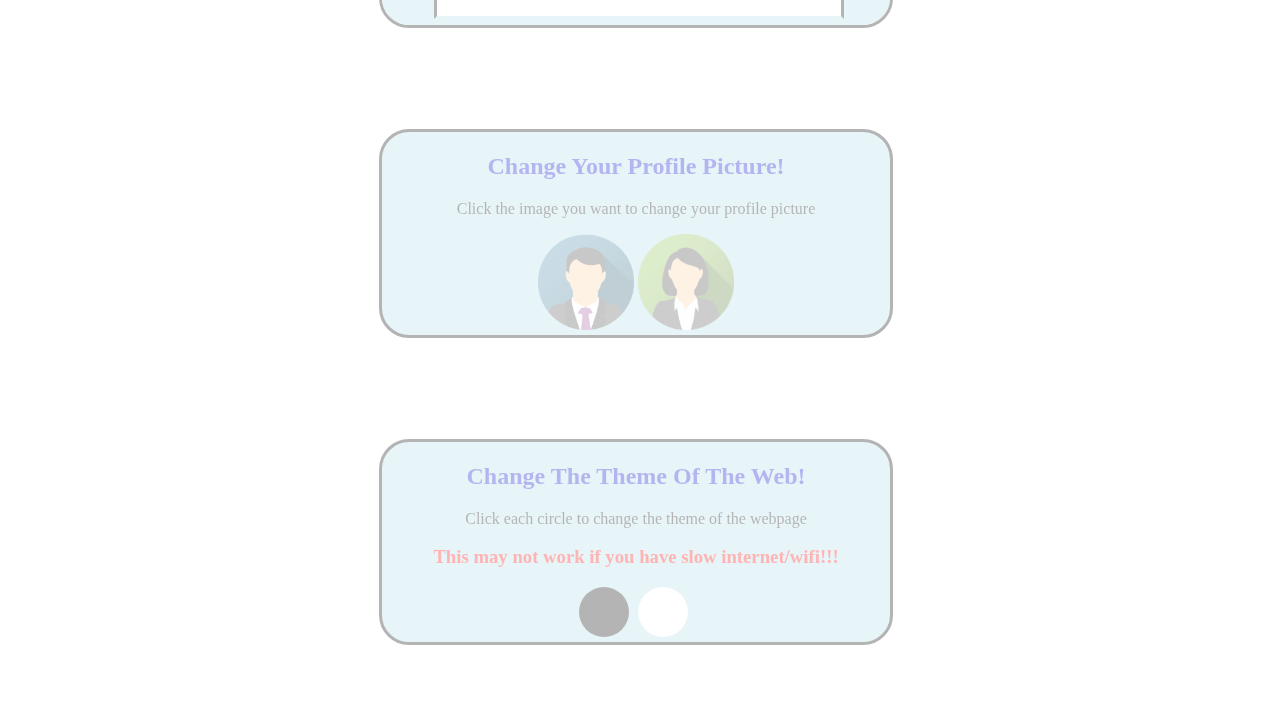
==== commit 99c9ab65: "Fading in and adding a second question" ====
--- a/html/index.html
+++ b/html/index.html
@@ -11,7 +11,6 @@
     <link rel="shortcut icon" type="image/x-icon" href="../images/yLogo.png" />
 </head>
 <body>
-    <!-- <div id="loader">h</div> -->
     <div id = "hide">
         <header>
             <img class = "welcome"src="../images/welcome.png">
@@ -76,13 +75,18 @@
                         <input type="number" id="ten">
                         <p id="two"> </p>
                         <br/>
+                        <p>Complete the Sentence.</p>
+                        <br/>
+                        Binary helps store <input id="data">
+                        <p id="four"></p>
+                        <br/>
                         
                         <p>Challenge: A GB is the next level from a MB. How many MB's make a GB?</p>
                         <br/>
                         <input type="number" id="bytes-2" /> GB
                         <p id="three"></p>
                         <br/> 
-                        <input type="button" value="submit" onclick="ifLoop()">
+                        <input type="button" value="submit" id="submit">
                     </form>  
                     <br/>
                     <div id="score"></div>
@@ -98,7 +102,6 @@
             <span class = "profile" onclick = "changeProPicture('girl');"> <img src="../images/profile-girl.png" alt="Person" width="96" height="96"> </span>
             </div>
         </article>
-    <script src = "../js/changeProPicture.js"></script>
             
         <article class="theme">
             <h2>Change The Theme Of The Web!</h1>
@@ -110,11 +113,14 @@
             </div>
         </article>
     </main>
+    <script
+    src="https://code.jquery.com/jquery-3.6.0.min.js"
+    integrity="sha256-/xUj+3OJU5yExlq6GSYGSHk7tPXikynS7ogEvDej/m4="
+    crossorigin="anonymous"></script>
     <script src = "../js/changeProPicture.js"></script>
     <script src = "../js/form.js"></script>
     <script src = "../js/changeTheme.js"></script>
     <script src = "../js/sidebar.js"></script>
-    </div>
     <script src="../js/form.js"></script>
 </body>
 </html>